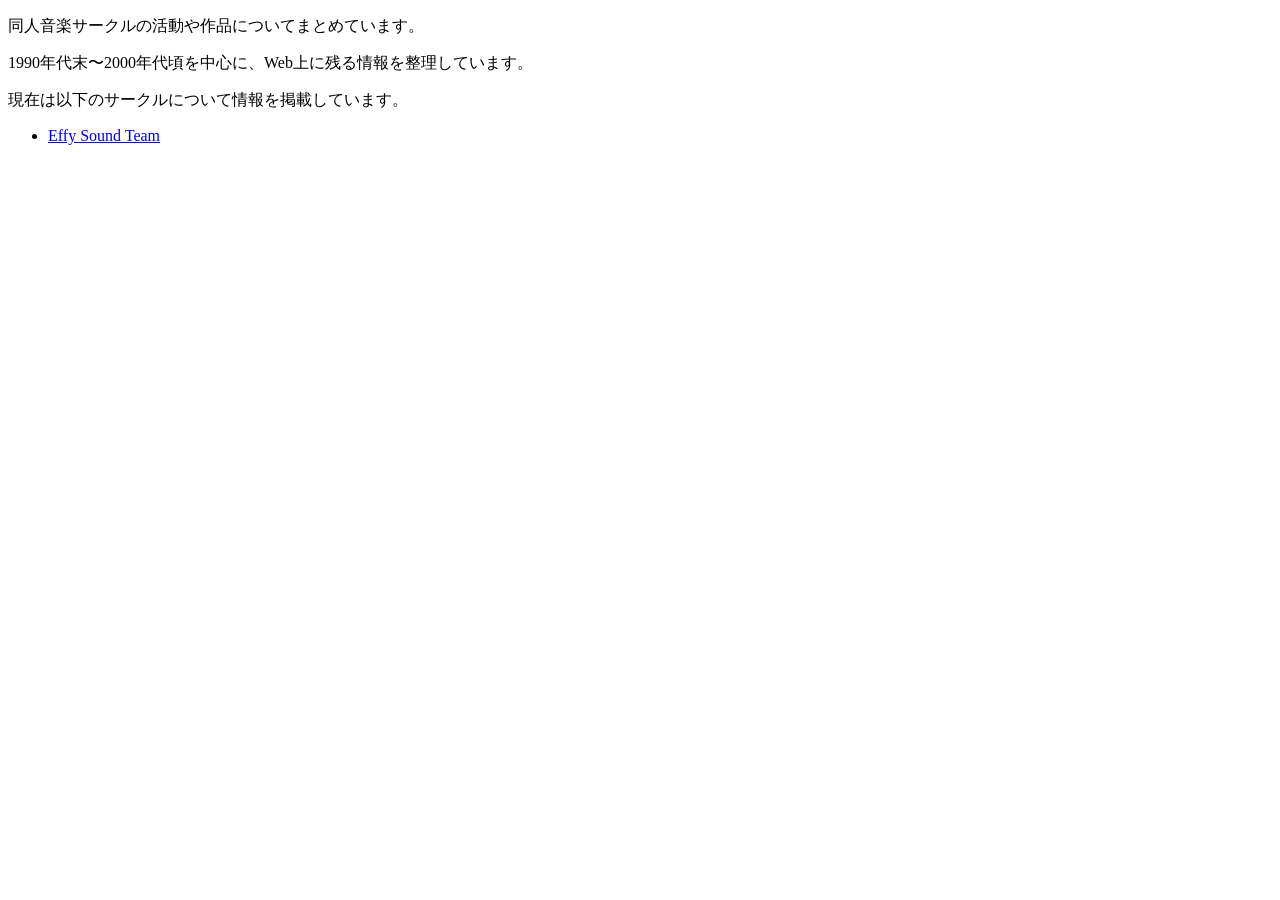
==== index.html @ 66004e5f "initial commit" ====
<!DOCTYPE html>
<html lang="ja">
<head>
  <meta charset="UTF-8">
  <meta name="viewport" content="width=device-width, initial-scale=1.0">
  <title>index.html</title>
</head>
<body>
  <p>同人音楽サークルの活動や作品についてまとめています。</p>
  <p>1990年代末〜2000年代頃を中心に、Web上に残る情報を整理しています。</p>
  <p>現在は以下のサークルについて情報を掲載しています。</p>

  <ul>
    <li><a href="circle/effy-sound-team.html">Effy Sound Team</a></li>
  </ul>
</body>
</html>
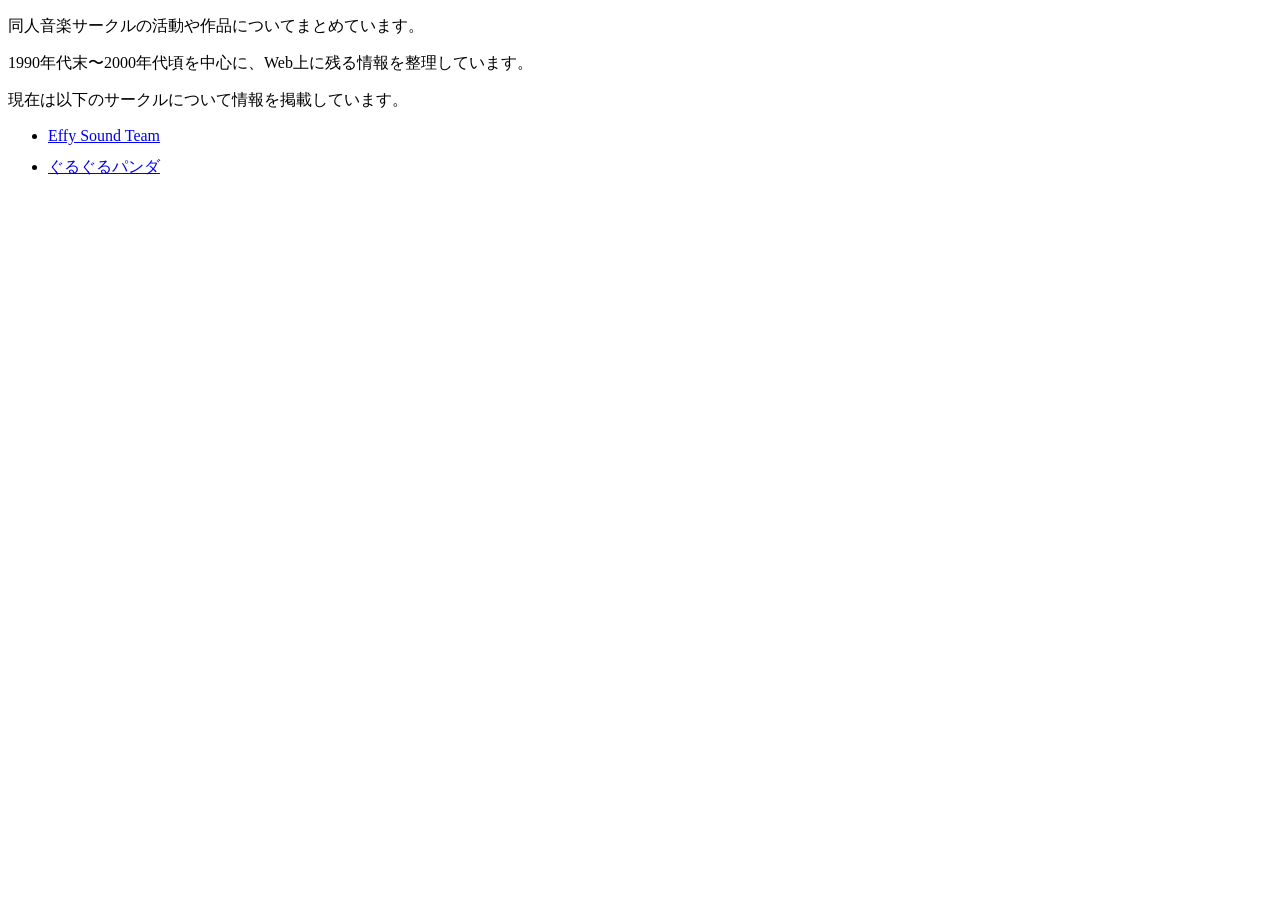
==== commit 2a664f35: "ぐるぐるパンダのページを追加" ====
--- a/index.html
+++ b/index.html
@@ -11,7 +11,13 @@
   <p>現在は以下のサークルについて情報を掲載しています。</p>
 
   <ul>
-    <li><a href="circle/effy-sound-team.html">Effy Sound Team</a></li>
+    <li><a href="circle/E_S_T_.html">Effy Sound Team</a></li>
+    <li><a href="circle/G2PD.html">ぐるぐるパンダ</a></li>
   </ul>
+  <style>
+    li {
+      margin-block: 12px;
+    }
+  </style>
 </body>
 </html>
